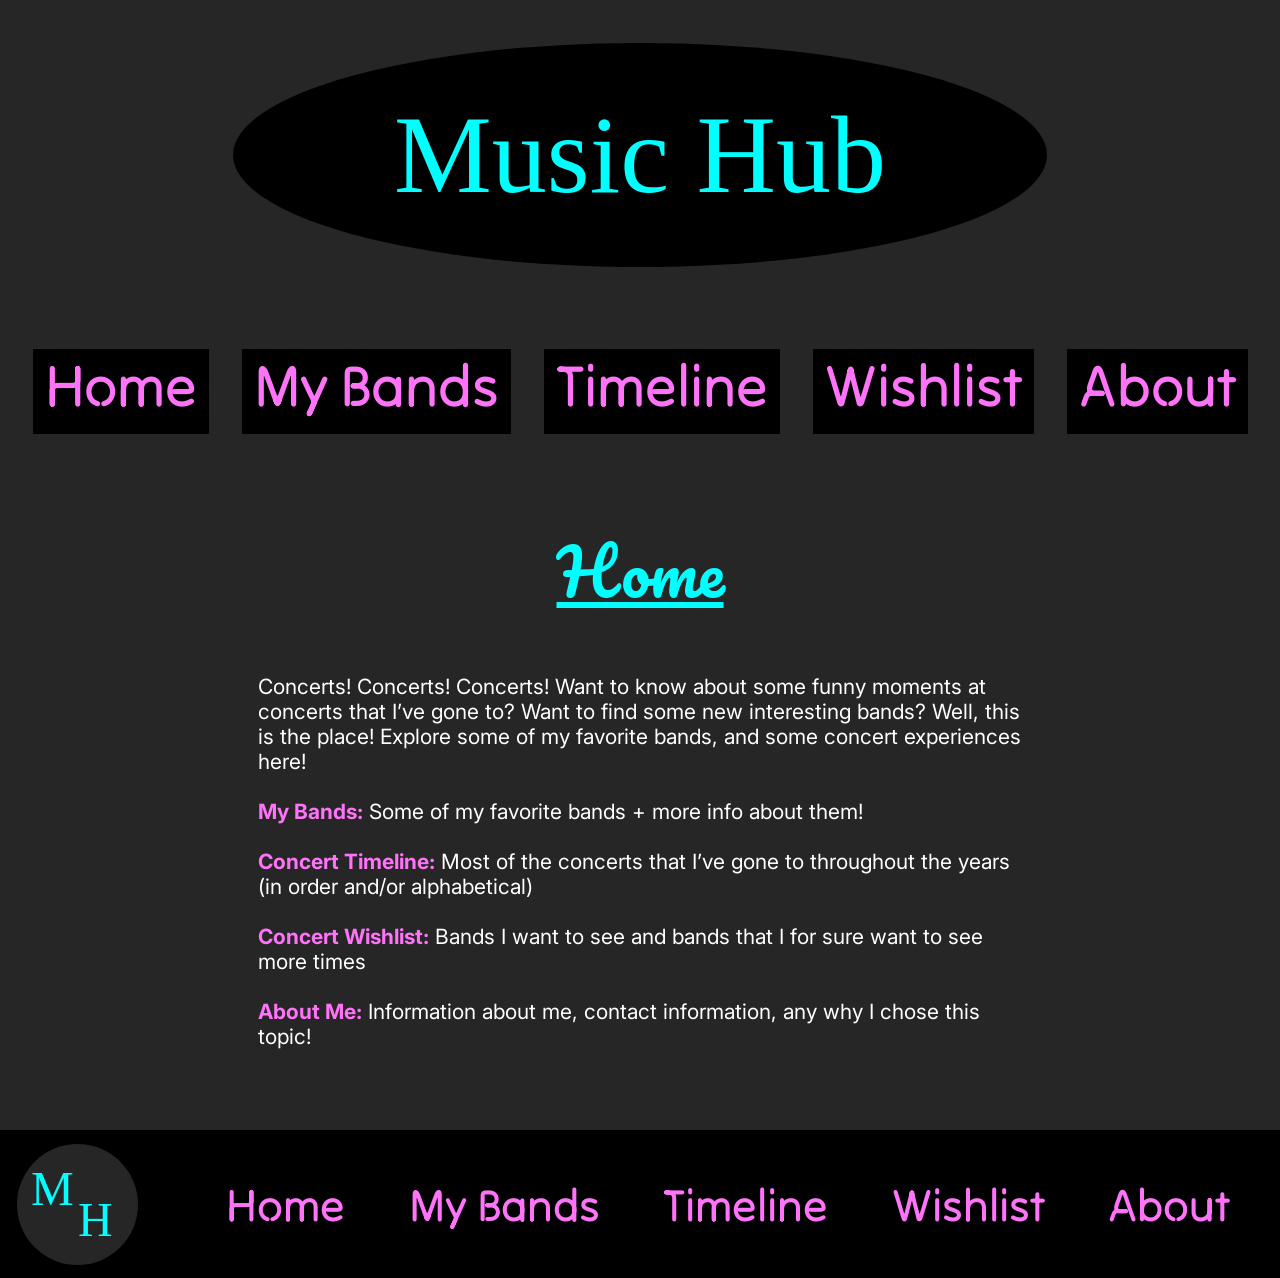
==== index.html @ 76f29d50 "added code" ====
<!DOCTYPE html>
<html lang="en">
<head>
  <meta charset="utf-8">
  <title>Music Hub | Home</title>
  <link rel="stylesheet" href="https://fonts.googleapis.com/css2?family=Inter:wght@400;700&family=Pacifico&family=Tilt+Neon&display=swap">
  <link rel="stylesheet" href="styles.css">
</head>
<body>

  <header class="header">
    <a class="logo" href="index.html">Music Hub</a>
    <nav>
      <ul class="top-nav-list">
        <li><a class="top-nav-link" href="index.html">Home</a></li>
        <li><a class="top-nav-link" href="bands.html">My Bands</a></li>
        <li><a class="top-nav-link" href="timeline.html">Timeline</a></li>
        <li><a class="top-nav-link" href="wishlist.html">Wishlist</a></li>
        <li><a class="top-nav-link" href="about.html">About</a></li>
      </ul>
    </nav>
  </header>

  <main class="main">
    <h1 class="page-title">Home</h1>
    <article class="home-text">
      <p class="home-paragraph">Concerts! Concerts! Concerts! Want to know about some funny moments at concerts that I’ve gone to? Want to find some new interesting bands? Well, this is the place! Explore some of my favorite bands, and some concert experiences here!</p>
      <p class="home-paragraph"><strong class="home-label">My Bands:</strong> Some of my favorite bands + more info about them!</p>
      <p class="home-paragraph"><strong class="home-label">Concert Timeline:</strong> Most of the concerts that I’ve gone to throughout the years (in order and/or alphabetical)</p>
      <p class="home-paragraph"><strong class="home-label">Concert Wishlist:</strong> Bands I want to see and bands that I for sure want to see more times</p>
      <p class="home-paragraph"><strong class="home-label">About Me:</strong> Information about me, contact information, any why I chose this topic!</p>
    </article>
  </main>

  <footer class="footer">
    <a class="footer-logo" href="index.html">
      <span class="footer-logo-m">M</span>
      <span class="footer-logo-h">H</span>
    </a>
    <nav class="footer-nav">
      <ul class="footer-nav-list">
        <li><a class="footer-nav-link" href="index.html">Home</a></li>
        <li><a class="footer-nav-link" href="bands.html">My Bands</a></li>
        <li><a class="footer-nav-link" href="timeline.html">Timeline</a></li>
        <li><a class="footer-nav-link" href="wishlist.html">Wishlist</a></li>
        <li><a class="footer-nav-link" href="about.html">About</a></li>
      </ul>
    </nav>
  </footer>

</body>
</html>
---- styles.css ----
/* ------------------------------------------------------------
   Music Hub  |  styles.css
   Colors, fonts and sizes come from the Figma file "Project 2".
   ------------------------------------------------------------ */

/* The Thirsty Script font (used for the "Music Hub" logo).
   It comes from the thirsty_script.zip file, saved in the fonts folder. */
@font-face {
  font-family: "Thirsty Script";
  src: url("fonts/ThirstyScriptExtraBoldDemo.otf");
}

/* ---------- Page basics ---------- */

body {
  /* Colors from the Figma design */
  --background: #262626;
  --primary-text: #ffffff;
  --headers: #00ffff;
  --secondary-headers: #ff73f8;
  --more-text: #000000;
  --red: #ff0004;

  margin: 0;
  background-color: var(--background);
  color: var(--primary-text);
  font-family: "Inter", sans-serif;
  font-size: 21px;
}

/* ---------- Header: logo + top navigation ---------- */

.header {
  text-align: center;
}

.logo {
  display: flex;
  align-items: center;
  justify-content: center;
  width: 814px;
  height: 224px;
  margin: 43px auto 0 auto;
  background-color: var(--more-text);
  border-radius: 50%;
  color: var(--headers);
  font-family: "Thirsty Script", cursive;
  font-size: 110px;
  line-height: 160px;
  text-decoration: none;
}

.top-nav-list {
  display: flex;
  justify-content: center;
  gap: 33px;
  margin: 82px 0 0 0;
  padding: 0;
  list-style: none;
}

.top-nav-link {
  display: block;
  padding: 8px 12px 19px 12px;
  background-color: var(--more-text);
  color: var(--secondary-headers);
  font-family: "Tilt Neon", sans-serif;
  font-size: 58px;
  line-height: 58px;
  text-decoration: none;
}

/* ---------- Main area ---------- */

.main {
  padding-bottom: 38px;
}

.page-title {
  margin: 81px 0 0 0;
  color: var(--headers);
  font-family: "Pacifico", cursive;
  font-size: 64px;
  font-weight: 400;
  line-height: 112px;
  text-align: center;
  text-decoration: underline;
}

/* The paragraph(s) under the page title on the list pages */
.intro {
  display: flex;
  flex-direction: column;
  gap: 25px;
  width: 772px;
  margin: 41px auto 0 auto;
  text-align: center;
}

.intro-text {
  margin: 0;
}

/* ---------- Home page ---------- */

.home-text {
  display: flex;
  flex-direction: column;
  gap: 25px;
  width: 764px;
  margin: 47px auto 43px auto;
}

.home-paragraph {
  margin: 0;
}

.home-label {
  color: var(--secondary-headers);
}

/* ---------- "Sort By" button (Timeline + Alphabetical pages) ---------- */

.sort-area {
  display: flex;
  justify-content: center;
  margin: 64px 0 26px 0;
}

.sort-button {
  padding: 9px 25px 9px 25px;
  background-color: var(--more-text);
  color: var(--secondary-headers);
  font-family: "Tilt Neon", sans-serif;
  font-size: 58px;
  line-height: 58px;
  text-decoration: none;
}

/* ---------- Entries: one photo box + one text box per band / concert ---------- */

.entry-list {
  display: flex;
  flex-direction: column;
  align-items: center;
  margin-top: 32px;
  padding-right: 118px;
}

.entry {
  display: flex;
  width: 1162px;
  margin-bottom: 77px;
}

/* Left side: the photo (or photos), centered in a 640px box */
.entry-photos {
  display: flex;
  justify-content: center;
  align-items: flex-start;
  width: 640px;
}

.entry-photo {
  height: 300px;
  box-shadow: 10px 10px 4px rgba(0, 0, 0, 0.25);
}

/* Right side: the text */
.entry-text {
  display: flex;
  flex-direction: column;
  width: 492px;
  margin-left: 30px;
  font-weight: 700;
}

.entry-title {
  margin: 0;
  color: var(--headers);
  font-size: 30px;
  text-decoration: underline;
}

.entry-line {
  margin: 0;
}

/* The pink "Members:" / "Venue:" / "Fun Fact:" words */
.label {
  color: var(--secondary-headers);
  font-size: 25px;
}

/* On the Alphabetical page, the band this entry is sorted under */
.red-band {
  color: var(--red);
}

/* "Listen to ... | Spotify" sits at the bottom of the text box, level with the photo */
.spotify-link {
  align-self: flex-start;
  margin-top: auto;
  color: var(--primary-text);
  text-decoration: underline;
}

/* ---------- About page ---------- */

.about-columns {
  display: flex;
  gap: 203px;
  width: 1085px;
  margin: 41px auto 23px auto;
  font-size: 25px;
  font-weight: 700;
}

.about-text {
  width: 492px;
}

.about-email {
  font-style: normal;
}

.about-email-link {
  color: var(--secondary-headers);
  text-decoration: none;
}

.about-paragraph {
  margin: 0;
}

.about-goal {
  margin-top: 57px;
}

.about-extra {
  width: 390px;
}

.about-figure {
  margin: 59px 0 0 0;
}

.about-photo {
  display: block;
  width: 382px;
  height: 282px;
  object-fit: cover;
  box-shadow: 10px 10px 4px rgba(0, 0, 0, 0.25);
}

.about-caption {
  margin-top: 27px;
  font-size: 21px;
  text-align: center;
}

.sources {
  margin-top: 86px;
  padding-left: 10px;
  overflow-wrap: break-word;
}

.sources-line {
  margin: 0;
}

.source-link {
  color: var(--primary-text);
}

/* ---------- Footer ---------- */

.footer {
  display: flex;
  align-items: center;
  height: 148px;
  background-color: var(--more-text);
}

/* The round "M H" logo */
.footer-logo {
  flex-shrink: 0;
  box-sizing: border-box;
  width: 121px;
  height: 121px;
  margin-left: 17px;
  padding: 10px 0 0 14px;
  background-color: var(--background);
  border-radius: 50%;
  color: var(--headers);
  font-family: "Thirsty Script", cursive;
  font-size: 48px;
  text-decoration: none;
}

.footer-logo-m {
  display: block;
  line-height: 70px;
}

.footer-logo-h {
  display: block;
  margin: -39px 0 0 47px;
  line-height: 70px;
}

.footer-nav {
  flex: 1;
  margin: 0 50px 0 88px;
}

.footer-nav-list {
  display: flex;
  justify-content: space-between;
  margin: 0;
  padding: 0;
  list-style: none;
}

.footer-nav-link {
  color: var(--secondary-headers);
  font-family: "Tilt Neon", sans-serif;
  font-size: 45px;
  line-height: 57px;
  text-decoration: none;
}
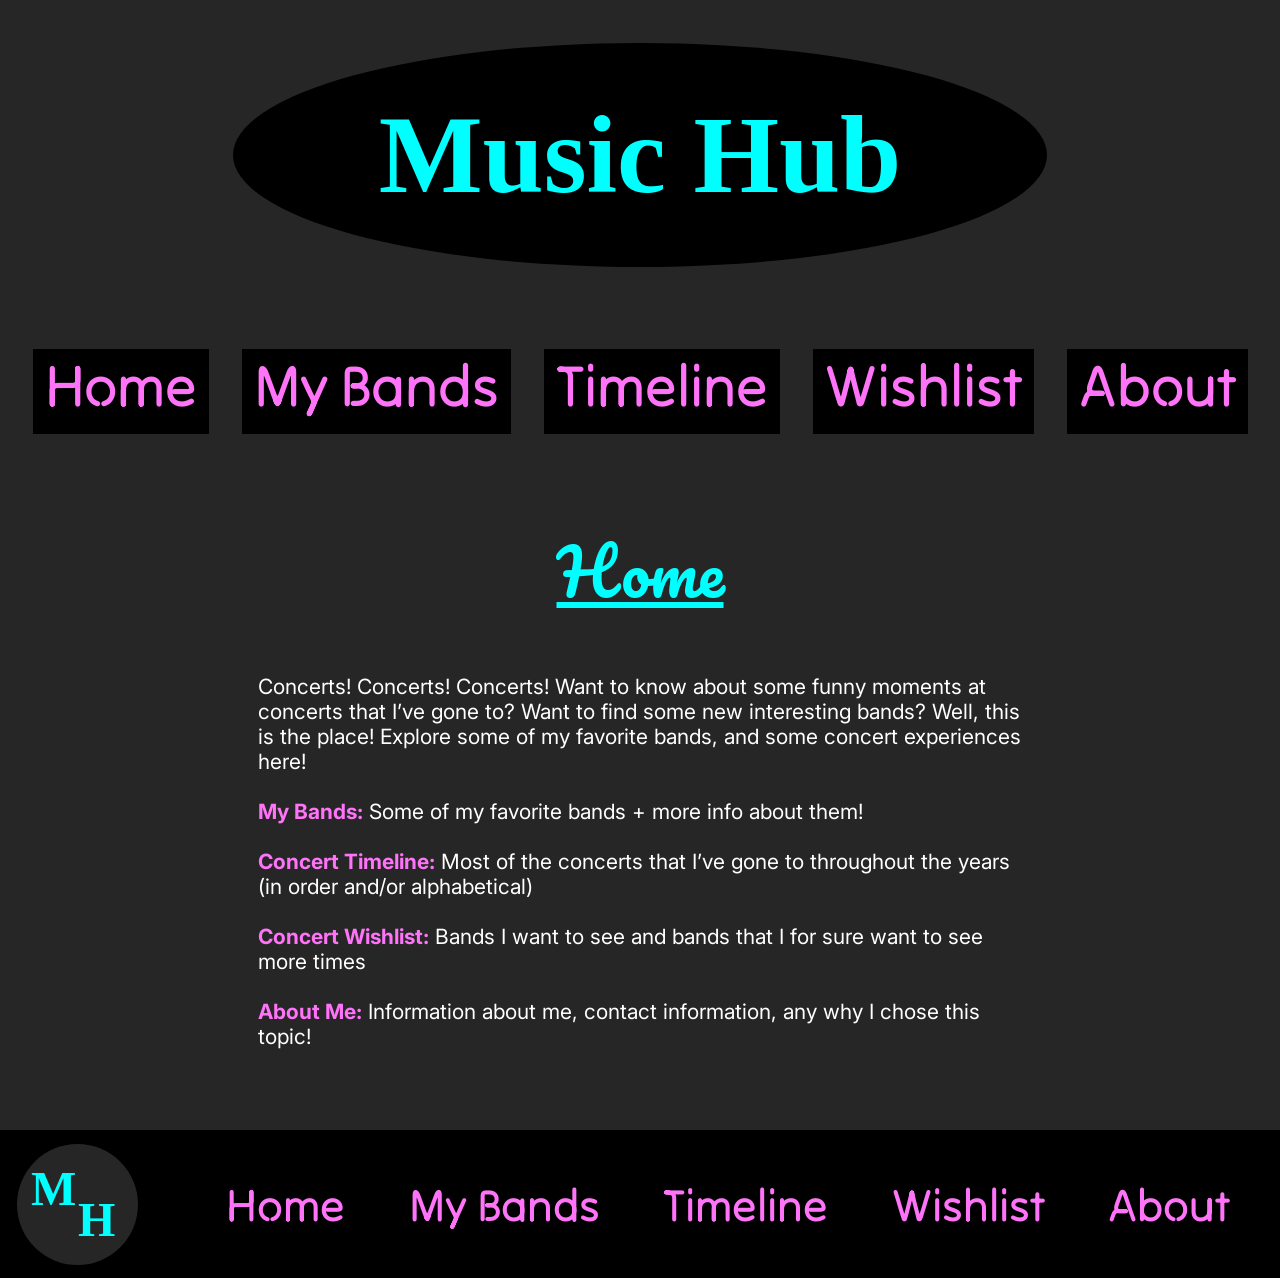
==== commit 108cf5dd: "Finished Coding" ====
--- a/index.html
+++ b/index.html
@@ -9,7 +9,7 @@
 <body>
 
   <header class="header">
-    <a class="logo" href="index.html">Music Hub</a>
+    <a class="logo" href="index.html"><b>Music Hub</b></a>
     <nav>
       <ul class="top-nav-list">
         <li><a class="top-nav-link" href="index.html">Home</a></li>
@@ -34,8 +34,8 @@
 
   <footer class="footer">
     <a class="footer-logo" href="index.html">
-      <span class="footer-logo-m">M</span>
-      <span class="footer-logo-h">H</span>
+      <span class="footer-logo-m"><b>M</b></span>
+      <span class="footer-logo-h"><b>H</b></span>
     </a>
     <nav class="footer-nav">
       <ul class="footer-nav-list">
--- a/styles.css
+++ b/styles.css
@@ -59,6 +59,10 @@
   list-style: none;
 }
 
+.top-nav-link:hover {
+    color: #00ffff;
+}
+
 .top-nav-link {
   display: block;
   padding: 8px 12px 19px 12px;
@@ -125,6 +129,10 @@
   display: flex;
   justify-content: center;
   margin: 64px 0 26px 0;
+}
+
+.sort-button:hover {
+    color:#00ffff;
 }
 
 .sort-button {
@@ -328,4 +336,8 @@
   font-size: 45px;
   line-height: 57px;
   text-decoration: none;
+}
+
+.footer-nav-link:hover {
+  color: #00ffff;
 }
